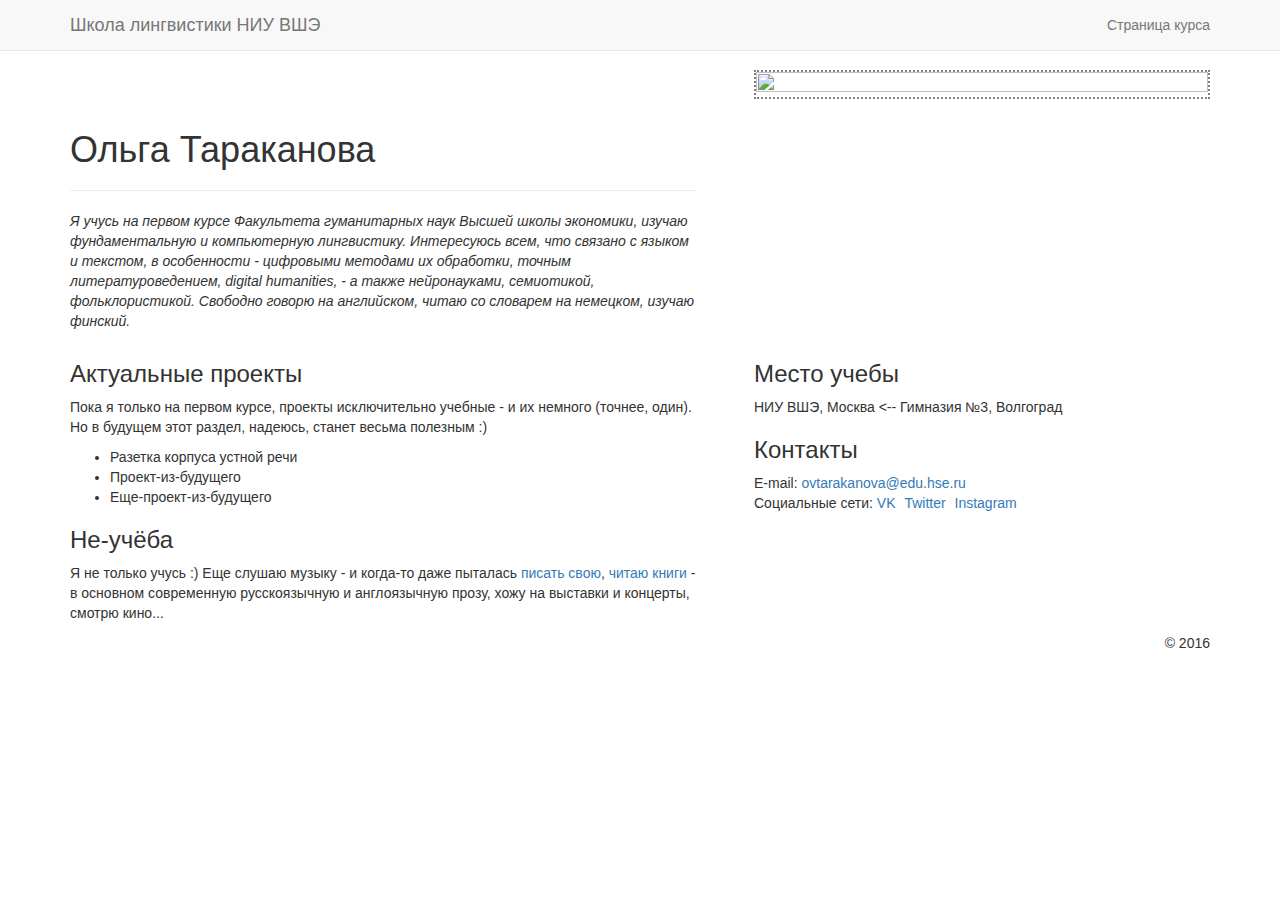
==== hw1/index.html @ 75f65ef7 "Homework 1 added" ====
<!DOCTYPE html>

<html>
	<head>
		<title>Личная страница Ольги Таракановой</title>
	 	<meta name="viewport" content="width=device-width, initial-scale=1.0">
		<meta charset="utf-8">
		<meta name="description" content="Личная страница и контакты">
		<!-- Bootstrap Core CSS -->
    	<link href="bootstrap.min.css" rel="stylesheet" media="screen">
        <style>
   ul.hr {
    margin: 0; /* Обнуляем значение отступов */
    padding:0;
        display: inline; 
   }
   ul.hr li {
    display: inline; /* Отображать как строчный элемент */
    margin-right: 5px; /* Отступ слева */
   }
  </style>
	</head>
	<body style="font-family:Tahoma, Geneva, sans-serif;min-height:100%;">
		<nav id="mainNav" class="navbar navbar-default navbar-fixed-top navbar-custom">
			<div class="container"> 
				<div class="navbar-header"> 
					<a href="https://ling.hse.ru/" class="navbar-brand">Школа лингвистики НИУ ВШЭ</a> 
				</div> 
				<nav class="collapse navbar-collapse" id="bs-navbar"> 
					<ul class="nav navbar-nav navbar-right"> 
						<li> <a href="http://vk.com/hse_fipl16">Страница курса</a> </li>
					</ul>
				</nav> 
			</div>
		</nav>
		<header style="padding-top:70px; "> 
			<div class="container"> 
				<div class="row" style="width:100%; margin:0 auto;">
					<div class="col-md-4" style="width:60%;float:left;margin:0;padding:0 5% 0 0;">
                        <br/><br/>
						<h1>Ольга Тараканова</h1>
						<hr>
						<p><i>Я учусь на первом курсе Факультета гуманитарных наук Высшей школы экономики, изучаю фундаментальную и компьютерную лингвистику. Интересуюсь всем, что связано с языком и текстом, в особенности - цифровыми методами их обработки, точным литературоведением, digital humanities, - а также нейронауками, семиотикой, фольклористикой. Свободно говорю на английском, читаю со словарем на немецком, изучаю финский.</i></p> 
					</div>
                    <div class="col-md-4" style="width:40%;float:right;margin:0; padding:0;">
        	            <img src="https://pp.vk.me/c636324/v636324512/2689a/mKeVdjP7hZw.jpg" title="Фото" alt="" width="100%" style="height:100%;width:100%; margin:20px 0px 40px 0px; margin:0; padding:0;border:2px dotted grey" >
	                </div>
	            </div>
			</div>
		</header>
		<section id="portfolio">
			<div class="container">
				<div class="col-md-3" style="width:60%;float:left;margin:0;padding:0 5% 0 0;">
				<article>
					<h3>Актуальные проекты</h3>
					<p>Пока я только на первом курсе, проекты исключительно учебные - и их немного (точнее, один). Но в будущем этот раздел, надеюсь, станет весьма полезным :) </p>
                    <ul>
                        <li>Разетка корпуса устной речи</li>
                        <li>Проект-из-будущего</li>
                        <li>Еще-проект-из-будущего</li>
                    </ul>
				</article>
                <article>
					<h3>Не-учёба</h3>
                    <p>Я не только учусь :) Еще слушаю музыку - и когда-то даже пыталась <a href="http://vk.com/just-aum">писать свою</a>, <a href="https://bookmate.com/olgatarr/recent">читаю книги</a> - в основном современную русскоязычную  и англоязычную прозу, хожу на выставки и концерты, смотрю кино...</p>
				</article>
				</div>
			<div class="col-md-3" style="width:40%;float:right;margin:0; padding:0;">
                <article>
					<h3>Место учебы</h3>
					<p>НИУ ВШЭ, Москва <-- Гимназия №3, Волгоград</p>
				</article>
				<h3>Контакты</h3>
                        E-mail: <a href="mailto:ovtarakanova@edu.hse.ru">ovtarakanova@edu.hse.ru</a><br />
						Социальные сети: <ul class="hr">
							<li><a href="http://vk.com/just_aum">VK</a></li>
							<li><a href="http://twitter.com/j_aum_project">Twitter</a></li>
							<li><a href="http://instagram.com/olgatarr">Instagram</a></li>
                </ul>
				</div>
			</div>
		</section>
		<footer class="bs-docs-footer" style="
  left: 0;
  bottom: 0;
  width: 100%;"> 
			<div class="container" style="height:100%;"> 
				<p style="text-align:right; vertical-align:midlle;">&copy; 2016</p> 
			</div>
		</footer>
	</body>
</html>
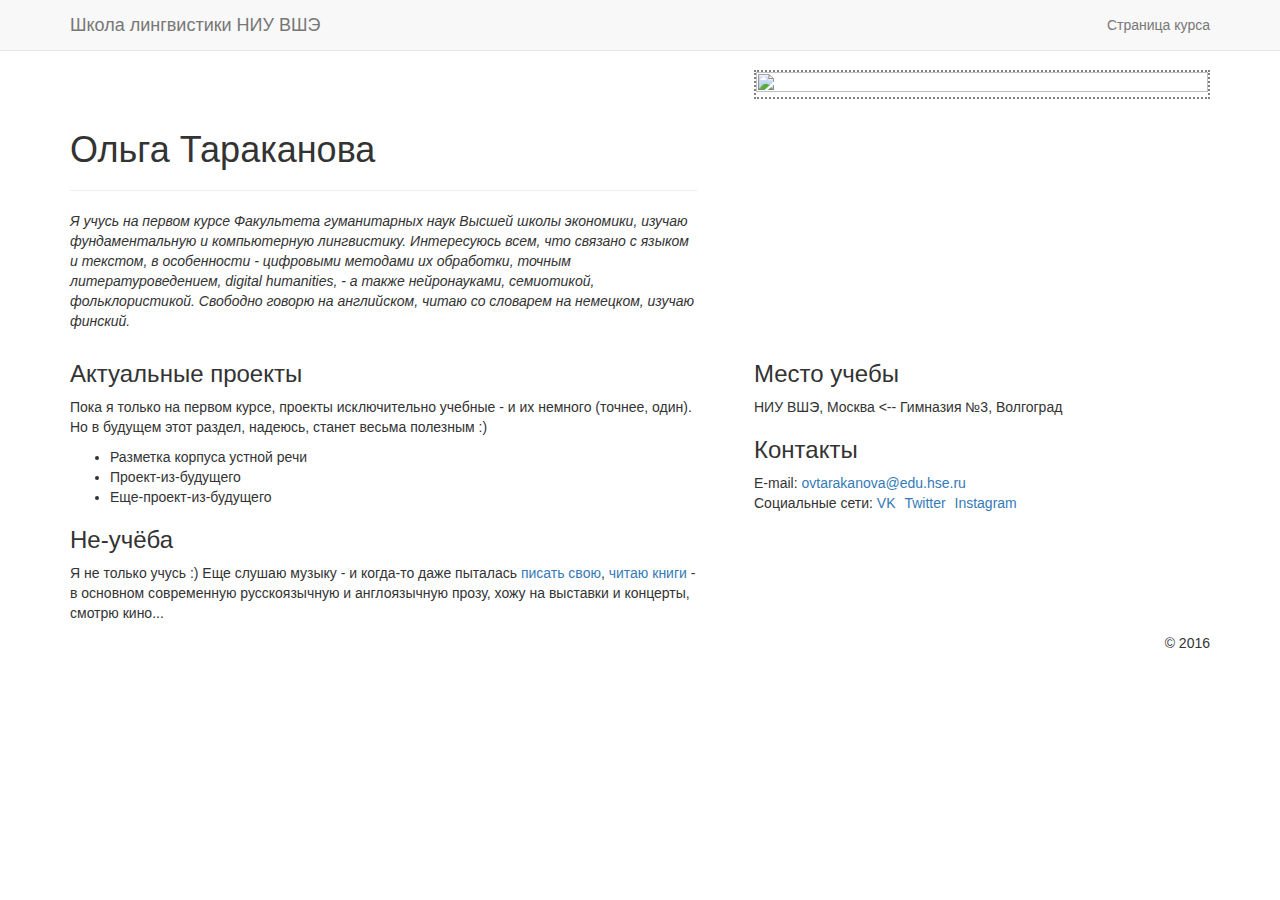
==== commit 30425779: "Update index.html" ====
--- a/hw1/index.html
+++ b/hw1/index.html
@@ -54,36 +54,36 @@
 				<article>
 					<h3>Актуальные проекты</h3>
 					<p>Пока я только на первом курсе, проекты исключительно учебные - и их немного (точнее, один). Но в будущем этот раздел, надеюсь, станет весьма полезным :) </p>
-                    <ul>
-                        <li>Разетка корпуса устной речи</li>
-                        <li>Проект-из-будущего</li>
-                        <li>Еще-проект-из-будущего</li>
-                    </ul>
+                    			<ul>
+                        			<li>Разметка корпуса устной речи</li>
+                        			<li>Проект-из-будущего</li>
+                				<li>Еще-проект-из-будущего</li>
+                    			</ul>
 				</article>
-                <article>
+                		<article>
 					<h3>Не-учёба</h3>
-                    <p>Я не только учусь :) Еще слушаю музыку - и когда-то даже пыталась <a href="http://vk.com/just-aum">писать свою</a>, <a href="https://bookmate.com/olgatarr/recent">читаю книги</a> - в основном современную русскоязычную  и англоязычную прозу, хожу на выставки и концерты, смотрю кино...</p>
+                    			<p>Я не только учусь :) Еще слушаю музыку - и когда-то даже пыталась <a href="http://vk.com/just-aum">писать свою</a>, <a href="https://bookmate.com/olgatarr/recent">читаю книги</a> - в основном современную русскоязычную  и англоязычную прозу, хожу на выставки и концерты, смотрю кино...</p>
 				</article>
 				</div>
 			<div class="col-md-3" style="width:40%;float:right;margin:0; padding:0;">
-                <article>
+        			<article>
 					<h3>Место учебы</h3>
 					<p>НИУ ВШЭ, Москва <-- Гимназия №3, Волгоград</p>
 				</article>
-				<h3>Контакты</h3>
-                        E-mail: <a href="mailto:ovtarakanova@edu.hse.ru">ovtarakanova@edu.hse.ru</a><br />
-						Социальные сети: <ul class="hr">
-							<li><a href="http://vk.com/just_aum">VK</a></li>
-							<li><a href="http://twitter.com/j_aum_project">Twitter</a></li>
-							<li><a href="http://instagram.com/olgatarr">Instagram</a></li>
-                </ul>
+				<article>
+					<h3>Контакты</h3>
+                        		E-mail: <a href="mailto:ovtarakanova@edu.hse.ru">ovtarakanova@edu.hse.ru</a><br />
+					Социальные сети: 
+					<ul class="hr">
+						<li><a href="http://vk.com/just_aum">VK</a></li>
+						<li><a href="http://twitter.com/j_aum_project">Twitter</a></li>
+						<li><a href="http://instagram.com/olgatarr">Instagram</a></li>
+					 </ul>
+				</article>
 				</div>
 			</div>
 		</section>
-		<footer class="bs-docs-footer" style="
-  left: 0;
-  bottom: 0;
-  width: 100%;"> 
+		<footer class="bs-docs-footer" style="left: 0; bottom: 0; width: 100%;"> 
 			<div class="container" style="height:100%;"> 
 				<p style="text-align:right; vertical-align:midlle;">&copy; 2016</p> 
 			</div>
